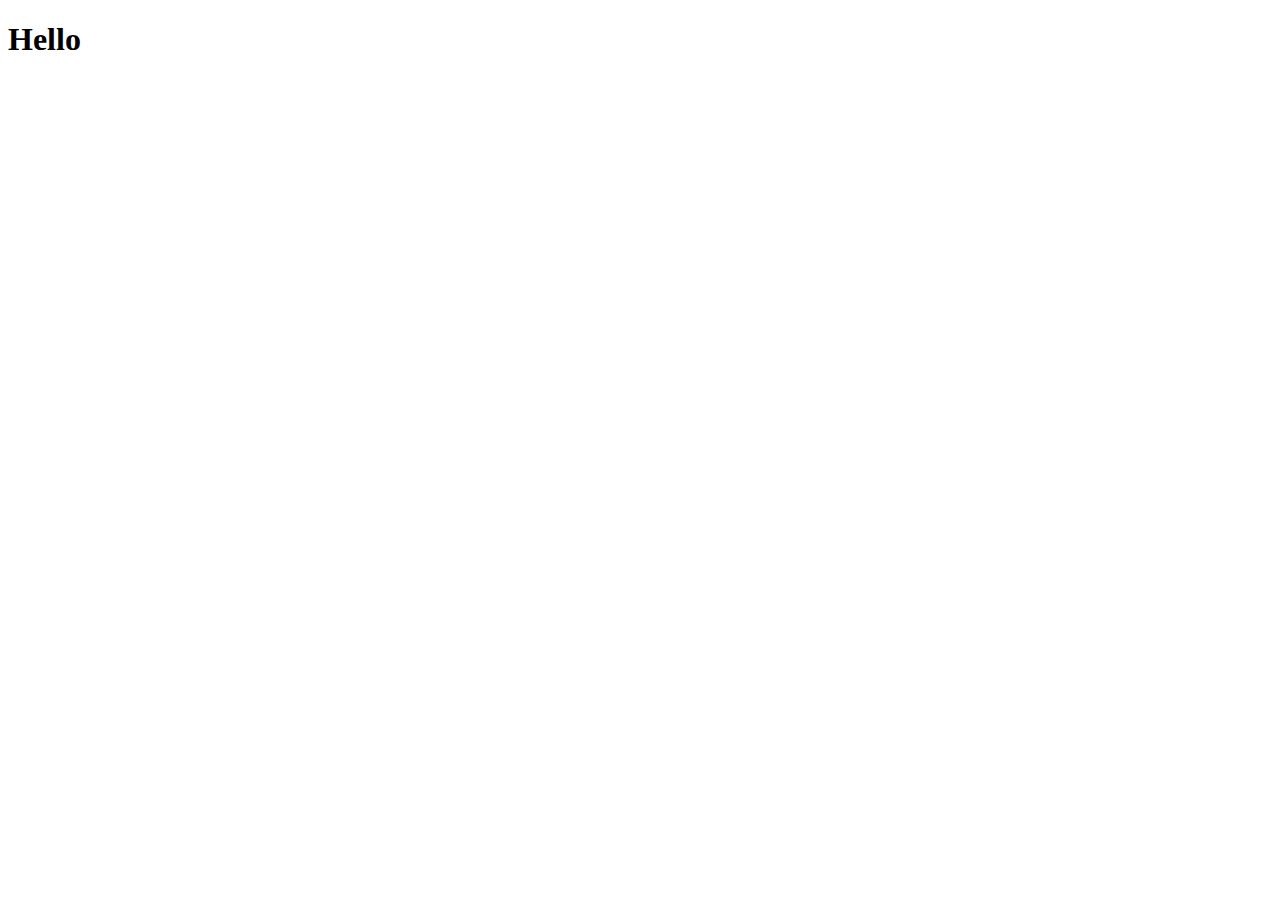
==== site/index.html @ cafe1319 "My First Page." ====
<!DOCTYPE html>
<html lang="en">
<head>
    <meta charset="UTF-8">
    <meta http-equiv="X-UA-Compatible" content="IE=edge">
    <meta name="viewport" content="width=device-width, initial-scale=1.0">
    <title>Hello Coursera</title>
</head>
<body>
    <h1>Hello</h1>
</body>
</html>
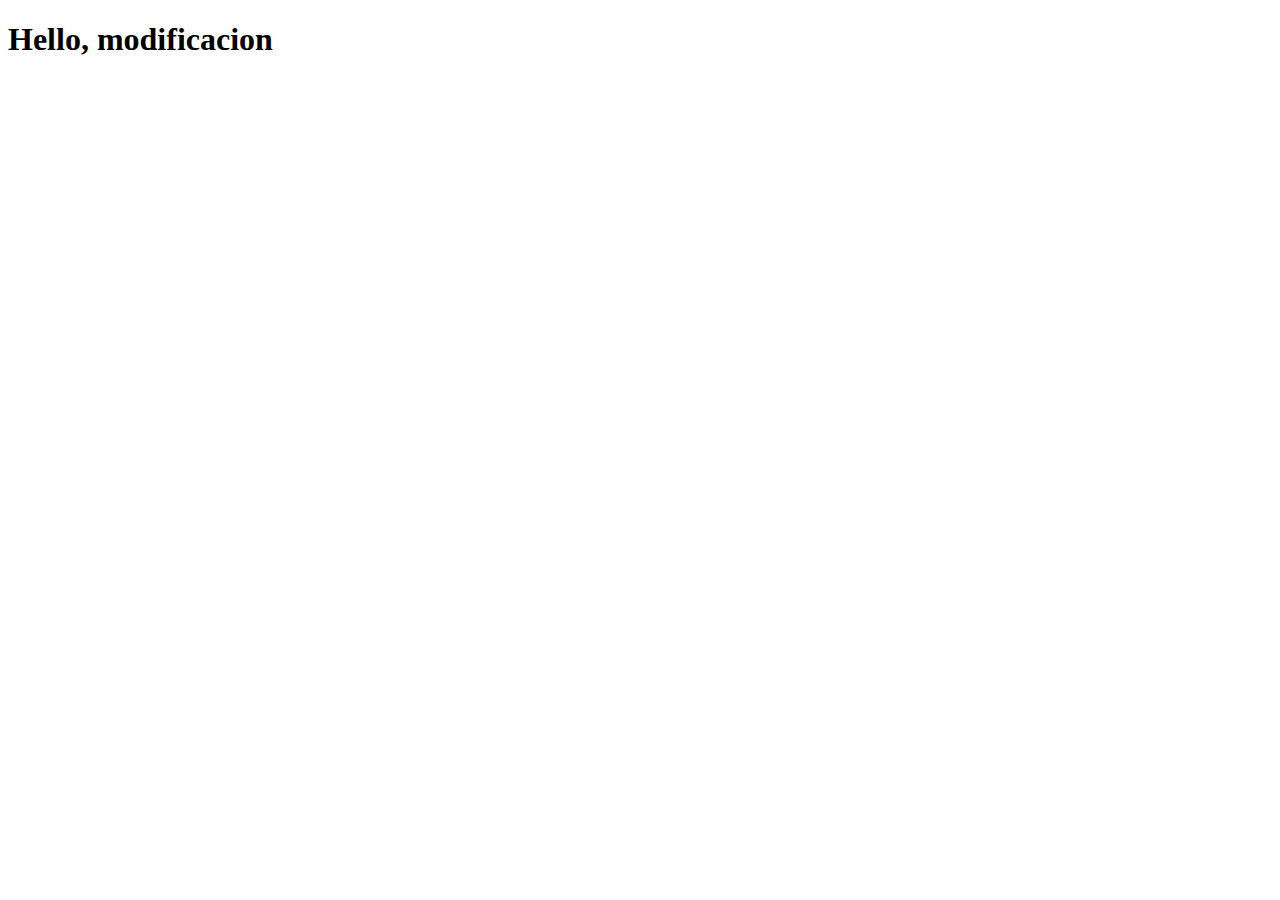
==== commit e7ae249d: "Pequeño cambio" ====
--- a/site/index.html
+++ b/site/index.html
@@ -7,6 +7,6 @@
     <title>Hello Coursera</title>
 </head>
 <body>
-    <h1>Hello</h1>
+    <h1>Hello, modificacion</h1>
 </body>
 </html>